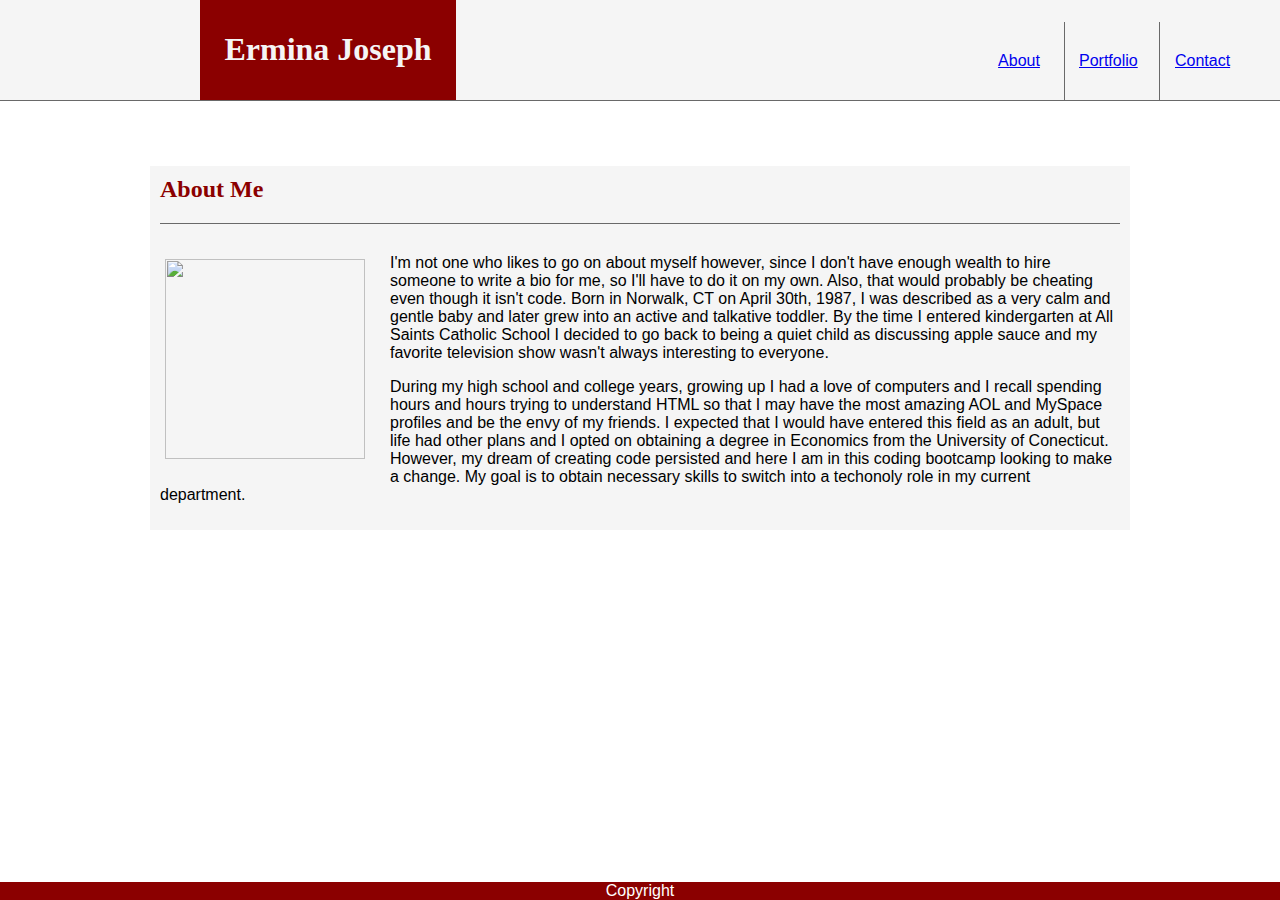
==== index.html @ e4a39a11 "Adding Media Queries" ====
<!DOCTYPE html>
<html lang="en">
<head>
    <meta charset="UTF-8">
    <meta name="viewport" content="width=device-width, initial-scale=1.0">
    <meta http-equiv="X-UA-Compatible" content="ie=edge">
    <title>Ermina's Portfolio</title>
    <link rel="stylesheet" type="text/css" href="assets/css/style.css"/>
</head>
<body>
    
    <header>
        <div id="header-1">

            <div id="my-logo">
                
                <h1>Ermina Joseph</h1>

            </div>

            <div id="links">

                <a id="about" href="index.html">About</a>

                <a id="portfolio" href="portfolio.html">Portfolio</a>

                <a id="contact" href="contact.html">Contact</a>

            </div>

        </div>

    </header>

    <div class="container">

        <div id="portfolio-heading"> 

            <h2>About Me</h2>
            
            <img id="bio-pic" src="assets/images/portfolio-about-me.png">
            
            <p>
                I'm not one who likes to go on about myself however, since I don't have enough wealth to hire someone to write a bio for me, so I'll have to do it on my own.  Also, that would probably be cheating even though it isn't code.   Born in Norwalk, CT on April 30th, 1987, I was described as a very calm and gentle baby and later grew into an active and talkative toddler.  By the time I entered kindergarten at All Saints Catholic School I decided to go back to being a quiet child as discussing apple sauce and my favorite television show wasn't always interesting to everyone.
            </p>
            <p>
                During my high school and college years, growing up I had a love of computers and I recall spending hours and hours trying to understand HTML so that I may have the most amazing AOL and MySpace profiles and be the envy of my friends.  I expected that I would have entered this field as an adult, but life had other plans and I opted on obtaining a degree in Economics from the University of Conecticut.   However, my dream of creating code persisted and here I am in this coding bootcamp looking to make a change.  My goal is to obtain necessary skills to switch into a techonoly role in my current department.
            </p>

        </div>
        
    </div>


    <footer>Copyright</footer>

</body>
</html>
---- assets/css/style.css ----
body {
    margin: 0;
    padding: 0;
    font-family: Arial, Helvetica, sans-serif;
    background-image: url("../images/hotel-wallpaper-black.png");
}

header {
    font-family: Georgia, 'Times New Roman', Times, serif;
    color: #f5f5f5;
    width: 100%;
}

#header-1 {
    position: relative;
    width: 100%;
    height: 0 0 90px 0;
    margin: 0 0 65px 0;
    border-width: 0 0 1px 0;
    border-color: #696969;
    border-style: solid;
    background-color: #f5f5f5;
}

#my-logo {
    background: #8b0000;
    width: 20%;
    margin: 0px 0px 0px 200px;
    text-align: center;
    padding: 10px 0 10px 0px;
}

#about {
    font-family: Arial, Helvetica, sans-serif;
    border-width: 0 1px 0 0;
    border-color: #696969;
    border-style: solid;
    width: 50px;
    padding: 30px 20px 30px 10px;
    right: 215px;
    bottom: 0%;
    position: absolute;
    text-align: center;
}

#portfolio {
    font-family: Arial, Helvetica, sans-serif;
    border-width: 0 1px 0 0;
    border-color: #696969;
    border-style: solid;
    width: 50px;
    padding: 30px;
    right: 120px;
    bottom: 0%;
    position: absolute;
    text-align: center;
}

#contact {
    font-family: Arial, Helvetica, sans-serif;
    width: 50px;
    padding: 30px 10px 30px 30px;
    position: absolute;
    right: 45px;
    bottom: 0%;
    text-align: center;
}

.container {
    width: 960px;
    margin: 0 auto;
    background-color: #f5f5f5;
    padding: 10px;
}

h2 {
    font-family: Georgia, 'Times New Roman', Times, serif;
    color: #8b0000;
    padding: 0 0 20px 0;
    margin: 0 0 30px 0;
    border-width: 0 0 1px 0;
    border-color: #696969;
    border-style: solid;
}

#bio-pic {
    width: 200px;
    height: 200px;
    float: left;
    padding: 0 20px 10px 0;
    margin: 5px;
}

.portfolio-links {
    width: 700px;
    margin: 0 auto;
    background-color: #f5f5f5;
    height: 750px;
}

#pic1, #pic2, #pic3, #pic4, #pic5 {
    width: 200px;
    height: 200px;
    float: left;
    margin: 20px;
    position: relative;
}

#portfolio-1 {
    background: #8b0000;
    color: #ffffff;
    text-align: center;
    padding: 10px 54px 10px 57px;
    position: absolute;
    top: 434px;
    left: 345px;
}

#portfolio-2 {
    background: #8b0000;
    color:#ffffff;
    text-align: center;
    padding: 10px 53px 10px 48px;
    position: absolute;
    top: 434px;
    left: 585px;
}

#portfolio-3 {
    background: #8b0000;
    color:#ffffff;
    text-align: center;
    padding: 10px 59px 10px 54px;
    position: absolute;
    top: 674px;
    left: 345px;
}

#portfolio-4 {
    background: #8b0000;
    color: #ffffff;
    text-align: center;
    padding: 10px 65px 10px 54px;
    position: absolute;
    top: 674px;
    left: 585px;
}

#portfolio-5 {
    background: #8b0000;
    color: #ffffff;
    text-align: center;
    padding: 10px 25.5px 10px 25.5px;
    position: absolute;
    top: 914px;
    left: 345px;
}

#contact-table {
    width: 960px;
    height: 700px;
    margin: 0 auto;
    background: #f5f5f5;
    padding: 10px;
}
#name, #email {
    width: 850px;
}

#message {
    width: 850px;
    height: 350px;
}

footer {
    position: fixed;
    bottom: 0;
    width: 100%;
    background: #8b0000;
    color: #ffffff;
    text-align: center;
}

@media screen and (max-width: 980px) {
    body {
      background-color: url(../images/hotel-wallpaper-black.png);
    }


    .container {
        width: 550px;
        padding: 10px;
        margin: 0 0 0 20px;
    }

    #contact-table {
        width: 550px;
        margin: 0 0 0 20px;
    }

    #name, #email, #message {
        width: 475px;
    }

    .portfolio-links {
        width: 550px;
    }
  }
  
@media screen and (max-width: 768px) {
    body {
      background-color: url(../images/portfolio-about-me.png);
    }
  
    .container {
        width: 575px;
        padding: 10px;
        margin: 20px 20px 0 30px;
    }

    #contact-table {
        width: 575px;
        margin: 0 20px 0 30px;
    }

    #name, #email, #message {
        width: 500px;
    }

    .portfolio-links {
        width: 575px;
        height: 700px;
    } 

    #header-1 {
        width: 100%;
    }
    
    #my-logo {
        width: 40%;;
        padding: 1px;
    }

    #links {
        width: 60%;
        padding: 0;
        float: left;
    }

    #about {
        border-width: 0;
        left: 100px;
    }
    
    #portfolio {
        border-width: 0;
        left: 180px;
    }

    #contact {
        left: 280px;
    }

}

@media screen and (max-width: 640px) {
    body {
      background-color: url(../images/hotel-wallpaper-black.png);
    }

    #links {
        width: 100%;
        margin-bottom: 0%;
    }

    .container {
        width: 400px;
        padding: 10px;    
        margin: 20px 20px 0 30px;
    }

    #contact-table {
        width: 400px;
    }

    #name, #email, #message {
        width: 325px;
    }

    .portfolio-links {
        width: 400px;
        height: 1200px;
    }
    
    #header-1 {
        width: 100%;
    }
    
    #my-logo {
        width:100%;
        margin: 0 auto;
        padding: 1px;
    }

    #links {
        width: 100%;
        height: 1px;
        margin-bottom: 60px;
        padding: 0;
        text-align: center;
    }

    #about {
        border-width: 0;
        left: 100px;
    }
    
    #portfolio {
        border-width: 0;
        left: 180px;
    }

    #contact {
        left: 280px;
    }
}
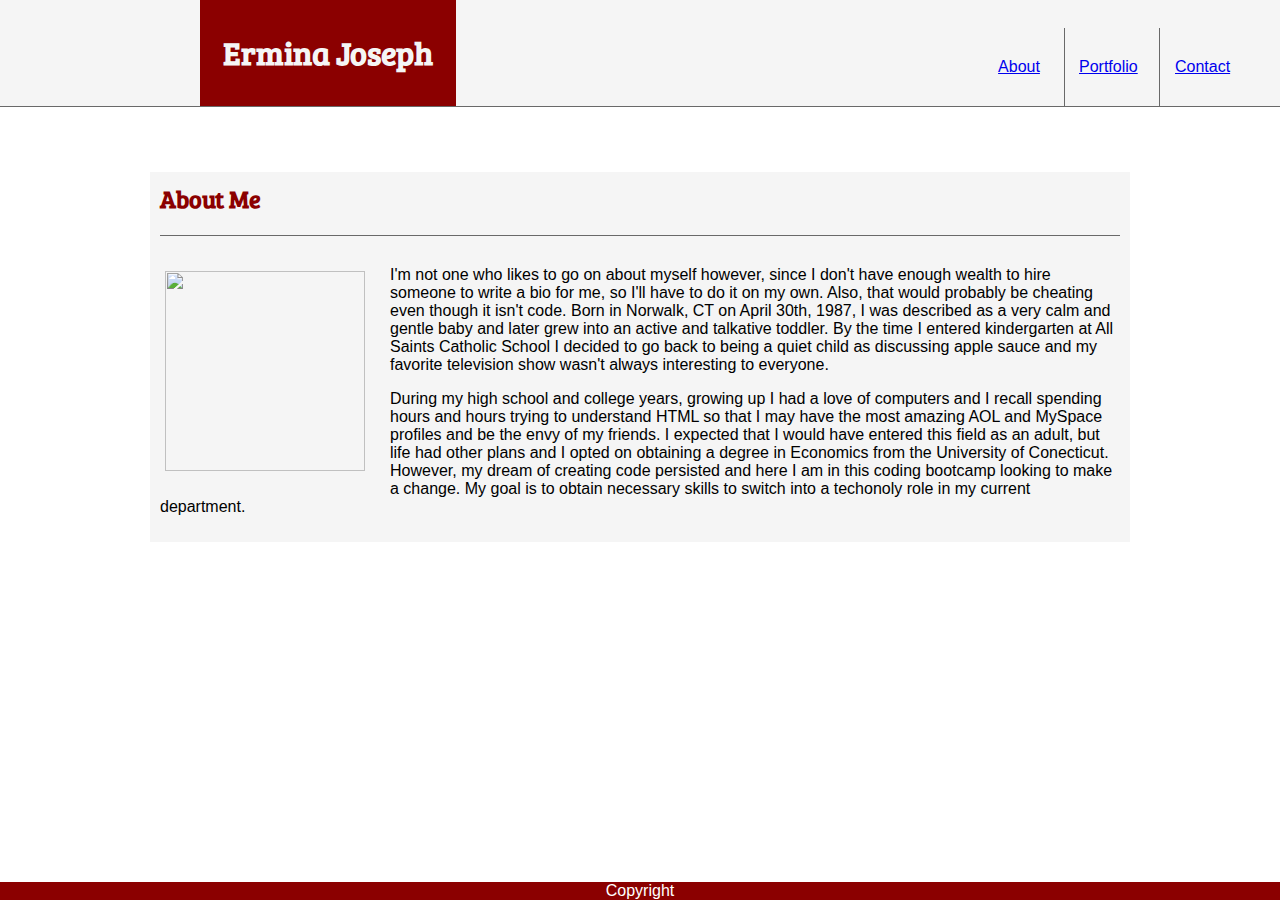
==== commit 749eef1a: "adding font" ====
--- a/index.html
+++ b/index.html
@@ -6,49 +6,37 @@
     <meta http-equiv="X-UA-Compatible" content="ie=edge">
     <title>Ermina's Portfolio</title>
     <link rel="stylesheet" type="text/css" href="assets/css/style.css"/>
+    <link href="https://fonts.googleapis.com/css?family=Bree+Serif&display=swap" rel="stylesheet">
 </head>
 <body>
     
     <header>
         <div id="header-1">
-
             <div id="my-logo">
-                
                 <h1>Ermina Joseph</h1>
-
             </div>
 
             <div id="links">
-
                 <a id="about" href="index.html">About</a>
-
                 <a id="portfolio" href="portfolio.html">Portfolio</a>
-
                 <a id="contact" href="contact.html">Contact</a>
-
             </div>
-
         </div>
 
     </header>
 
     <div class="container">
+        <div id="portfolio-heading"> 
+            <h2>About Me</h2>
+            <img id="bio-pic" src="assets/images/portfolio-about-me.png">
+                <p>
+                    I'm not one who likes to go on about myself however, since I don't have enough wealth to hire someone to write a bio for me, so I'll have to do it on my own.  Also, that would probably be cheating even though it isn't code.   Born in Norwalk, CT on April 30th, 1987, I was described as a very calm and gentle baby and later grew into an active and talkative toddler.  By the time I entered kindergarten at All Saints Catholic School I decided to go back to being a quiet child as discussing apple sauce and my favorite television show wasn't always interesting to everyone.
+                </p>
 
-        <div id="portfolio-heading"> 
-
-            <h2>About Me</h2>
-            
-            <img id="bio-pic" src="assets/images/portfolio-about-me.png">
-            
-            <p>
-                I'm not one who likes to go on about myself however, since I don't have enough wealth to hire someone to write a bio for me, so I'll have to do it on my own.  Also, that would probably be cheating even though it isn't code.   Born in Norwalk, CT on April 30th, 1987, I was described as a very calm and gentle baby and later grew into an active and talkative toddler.  By the time I entered kindergarten at All Saints Catholic School I decided to go back to being a quiet child as discussing apple sauce and my favorite television show wasn't always interesting to everyone.
-            </p>
-            <p>
+                <p>
                 During my high school and college years, growing up I had a love of computers and I recall spending hours and hours trying to understand HTML so that I may have the most amazing AOL and MySpace profiles and be the envy of my friends.  I expected that I would have entered this field as an adult, but life had other plans and I opted on obtaining a degree in Economics from the University of Conecticut.   However, my dream of creating code persisted and here I am in this coding bootcamp looking to make a change.  My goal is to obtain necessary skills to switch into a techonoly role in my current department.
-            </p>
-
+                </p>
         </div>
-        
     </div>
 
 
--- a/assets/css/style.css
+++ b/assets/css/style.css
@@ -6,7 +6,7 @@
 }
 
 header {
-    font-family: Georgia, 'Times New Roman', Times, serif;
+    font-family: 'Bree Serif', serif;
     color: #f5f5f5;
     width: 100%;
 }
@@ -74,7 +74,7 @@
 }
 
 h2 {
-    font-family: Georgia, 'Times New Roman', Times, serif;
+    font-family: 'Bree Serif', serif;
     color: #8b0000;
     padding: 0 0 20px 0;
     margin: 0 0 30px 0;
@@ -91,69 +91,36 @@
     margin: 5px;
 }
 
-.portfolio-links {
+#portfolio-links {
     width: 700px;
     margin: 0 auto;
     background-color: #f5f5f5;
     height: 750px;
 }
 
-#pic1, #pic2, #pic3, #pic4, #pic5 {
+.picture-area {
+    float: left;
+    margin: 20px 50px 20px 20px;
     width: 200px;
     height: 200px;
-    float: left;
-    margin: 20px;
     position: relative;
 }
 
-#portfolio-1 {
+.portfolio-picture {
+    width: 200px;
+    height: 200px;
+}
+
+.word-container {
+    width: 100%;
     background: #8b0000;
+    text-align: center;
+    position: absolute;
+    bottom: 4%;
+}
+
+.portfolio-text {
     color: #ffffff;
-    text-align: center;
-    padding: 10px 54px 10px 57px;
-    position: absolute;
-    top: 434px;
-    left: 345px;
-}
-
-#portfolio-2 {
-    background: #8b0000;
-    color:#ffffff;
-    text-align: center;
-    padding: 10px 53px 10px 48px;
-    position: absolute;
-    top: 434px;
-    left: 585px;
-}
-
-#portfolio-3 {
-    background: #8b0000;
-    color:#ffffff;
-    text-align: center;
-    padding: 10px 59px 10px 54px;
-    position: absolute;
-    top: 674px;
-    left: 345px;
-}
-
-#portfolio-4 {
-    background: #8b0000;
-    color: #ffffff;
-    text-align: center;
-    padding: 10px 65px 10px 54px;
-    position: absolute;
-    top: 674px;
-    left: 585px;
-}
-
-#portfolio-5 {
-    background: #8b0000;
-    color: #ffffff;
-    text-align: center;
-    padding: 10px 25.5px 10px 25.5px;
-    position: absolute;
-    top: 914px;
-    left: 345px;
 }
 
 #contact-table {
@@ -186,6 +153,11 @@
       background-color: url(../images/hotel-wallpaper-black.png);
     }
 
+    #my-logo {
+        width: 40%;
+        margin: 0 0 0 10px;
+        padding: 1px;
+    }
 
     .container {
         width: 550px;
@@ -202,7 +174,7 @@
         width: 475px;
     }
 
-    .portfolio-links {
+    #portfolio-links {
         width: 550px;
     }
   }
@@ -215,19 +187,19 @@
     .container {
         width: 575px;
         padding: 10px;
-        margin: 20px 20px 0 30px;
+        margin: 20px 20px 0 60px;
     }
 
     #contact-table {
         width: 575px;
-        margin: 0 20px 0 30px;
+        margin: 0 20px 0 60px;
     }
 
     #name, #email, #message {
         width: 500px;
     }
 
-    .portfolio-links {
+    #portfolio-links {
         width: 575px;
         height: 700px;
     } 
@@ -237,30 +209,29 @@
     }
     
     #my-logo {
-        width: 40%;;
+        width: 40%;
         padding: 1px;
+        margin: 0 0 0 60px;
     }
 
     #links {
         width: 60%;
         padding: 0;
-        float: left;
     }
 
     #about {
         border-width: 0;
-        left: 100px;
+        left: 405px;
     }
     
     #portfolio {
         border-width: 0;
-        left: 180px;
+        left: 460px;
     }
 
     #contact {
-        left: 280px;
-    }
-
+        left: 550px;
+    }
 }
 
 @media screen and (max-width: 640px) {
@@ -276,18 +247,19 @@
     .container {
         width: 400px;
         padding: 10px;    
-        margin: 20px 20px 0 30px;
+        margin: 20px 0 0 110px;
     }
 
     #contact-table {
         width: 400px;
+        margin: 0px 0px 0px 110px;
     }
 
     #name, #email, #message {
         width: 325px;
     }
 
-    .portfolio-links {
+    #portfolio-links {
         width: 400px;
         height: 1200px;
     }
@@ -304,24 +276,28 @@
 
     #links {
         width: 100%;
-        height: 1px;
-        margin-bottom: 60px;
+        height: 40px;
         padding: 0;
         text-align: center;
+        top:40px;
+        background-color: #f5f5f5;
     }
 
     #about {
         border-width: 0;
-        left: 100px;
+        left: 170px;
+        top: 60px;
     }
     
     #portfolio {
         border-width: 0;
-        left: 180px;
+        left: 240px;
+        top: 60px;
     }
 
     #contact {
-        left: 280px;
+        left: 340px;
+        top: 60px;
     }
 }
   